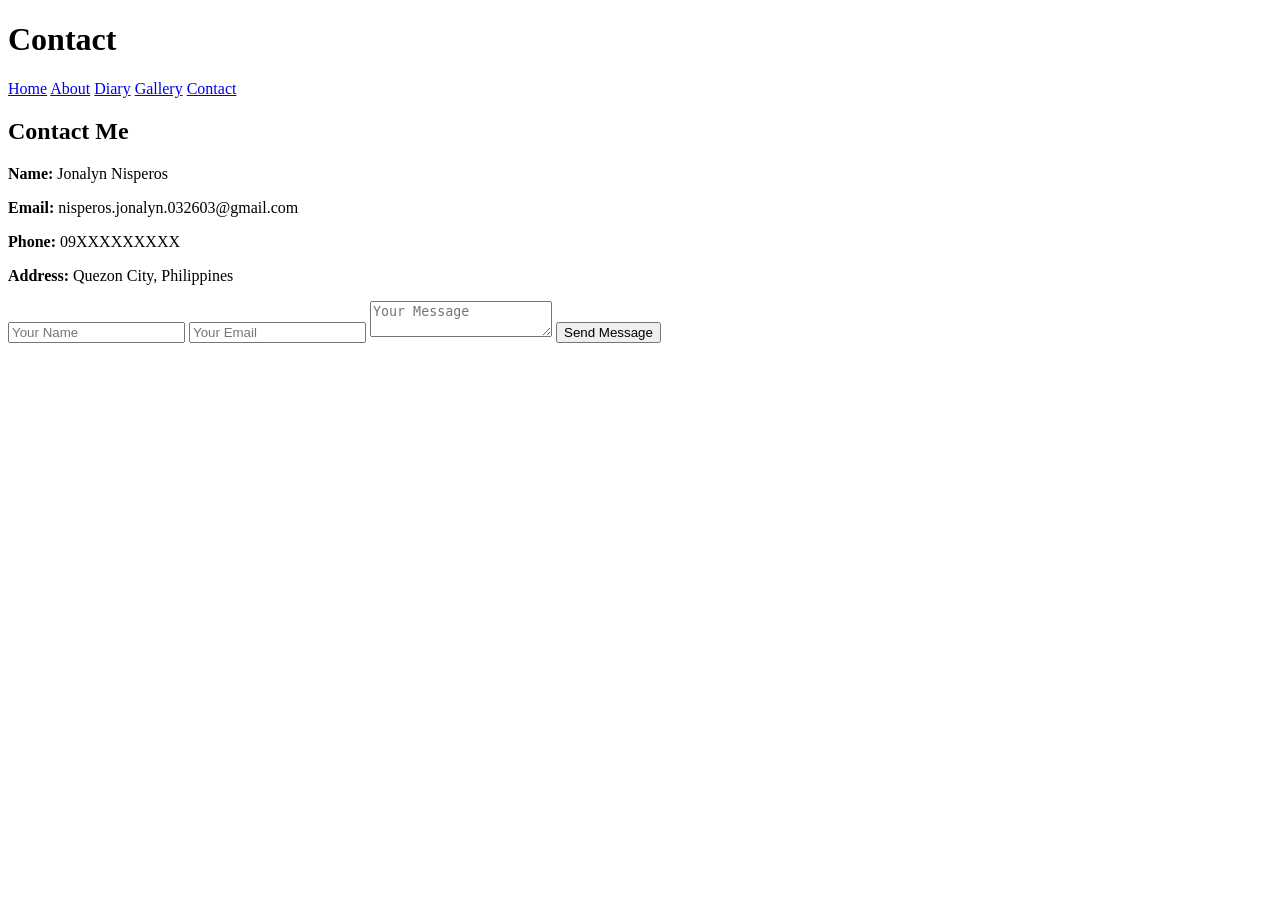
==== contact.html @ b8fb5d14 "Add files via upload" ====
<!DOCTYPE html>
<html>
<head>
    <title>Contact</title>
    <link rel="stylesheet" href="style.css">
</head>

<body>
    <header>
        <h1>Contact</h1>
        <nav>
            <a href="index.html">Home</a>
            <a href="about.html">About</a>
            <a href="diary.html">Diary</a>
            <a href="gallery.html">Gallery</a>
            <a href="contact.html">Contact</a>
        </nav>
    </header>
<section class="card-container">
  <div class="card">
    <section id="contact">
  <h2>Contact Me</h2>
  
  <div class="contact-container">
    <div class="contact-info">
      <p><strong>Name:</strong> Jonalyn Nisperos</p>
      <p><strong>Email:</strong> nisperos.jonalyn.032603@gmail.com</p>
      <p><strong>Phone:</strong> 09XXXXXXXXX</p>
      <p><strong>Address:</strong> Quezon City, Philippines</p>
    </div>

    <form class="contact-form">
      <input type="text" placeholder="Your Name" required>
      <input type="email" placeholder="Your Email" required>
      <textarea placeholder="Your Message" required></textarea>
      <button type="submit">Send Message</button>
    </form>
  </div>
</section>
</section>
</body>
</html>
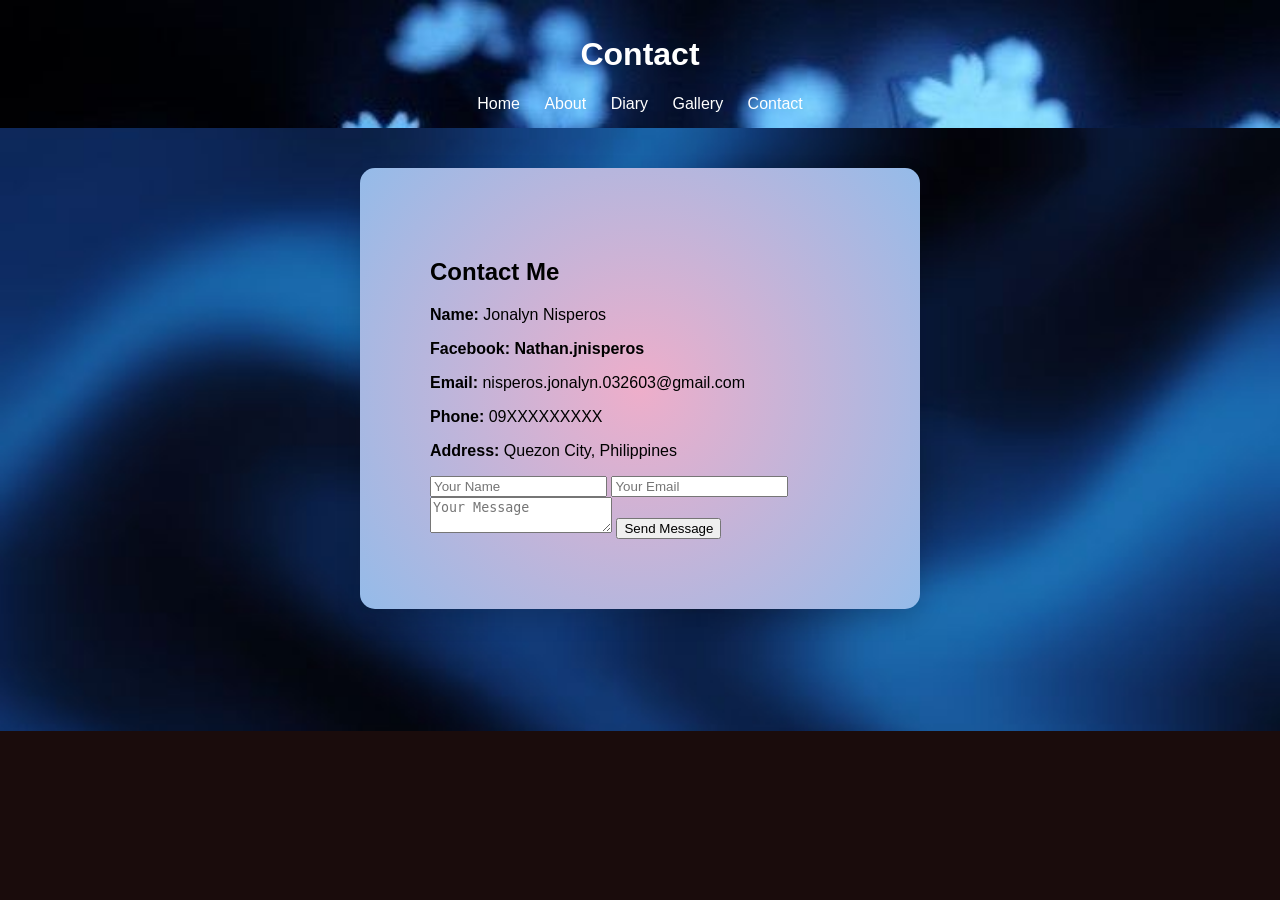
==== commit 016f7eaf: "Update contact.html" ====
--- a/contact.html
+++ b/contact.html
@@ -24,6 +24,7 @@
   <div class="contact-container">
     <div class="contact-info">
       <p><strong>Name:</strong> Jonalyn Nisperos</p>
+      <p><strong>Facebook: Nathan.jnisperos </p></strong>
       <p><strong>Email:</strong> nisperos.jonalyn.032603@gmail.com</p>
       <p><strong>Phone:</strong> 09XXXXXXXXX</p>
       <p><strong>Address:</strong> Quezon City, Philippines</p>
@@ -39,4 +40,4 @@
 </section>
 </section>
 </body>
-</html>+</html>
--- a/style.css
+++ b/style.css
@@ -0,0 +1,136 @@
+body {
+    font-family: Arial, sans-serif;
+    margin: 0;
+    background-color: white;
+    background: #1a0c0c;
+    background-image: url("bbb.jpg");
+    background-size: cover;
+    background-repeat: no-repeat;
+}
+
+header {
+    background-image: url(hh.jpg);
+    background-size: cover;
+    color: white;
+    padding: 15px;
+    text-align: center;
+}
+
+nav a {
+    color: white;
+    margin: 0 10px;
+    text-decoration: none;
+}
+
+nav a:hover {
+    text-decoration: underline;
+}
+
+section {
+    padding: 20px;
+    background: none;
+    margin: 20px;
+    border-radius: 5px;
+}
+
+.card-container {
+  display: flex;
+  justify-content: center; /* Centers content horizontally */
+  align-items: center;     /* Centers content vertically */
+
+
+}
+
+.diary-container {
+  display: flex;
+  flex-wrap: wrap; /* Para bumaba ang Sportsfest Day kung hindi na kasya */
+  gap: 20px;       /* Spacing sa pagitan ng mga cards */
+  justify-content: flex-start; /* Naka-align sa kaliwa */
+  padding: 30px;
+}
+
+.card {
+    width: 500px;
+    border-radius: 15px;
+    overflow: hidden;
+    background: #EEAECA;
+    background: radial-gradient(circle, rgba(238, 174, 202, 1) 0%, rgba(148, 187, 233, 1) 100%);
+    box-shadow: 0 10px 25px rgba(0,0,0,0.15);
+    padding: 30px;
+    
+  }
+
+
+img {
+    margin: 10px;
+    border-radius: 5px;
+}
+
+ 
+video {
+        
+        border-radius: 5px;
+        margin-top: 10px;
+    }
+ 
+    
+.pretty-content {
+        display: flex;
+        align-items: center;
+        justify-content: space-between;
+        height: auto;
+        padding: 0 90px;
+        height: 100vh; 
+      }
+
+.pretty-text {
+        max-width: 600px;
+        color: white;
+      }
+
+.pretty-text h1 {
+        font-size: 70px;
+        line-height: 1.1;
+        margin-bottom: 15px;
+      }
+.cursive-name {
+    font-family: cursive;
+    color: yellow;
+}
+.pretty-text h2 {
+        font-size: 20px;
+        letter-spacing: 3px;
+        color: #ffd369;
+        margin-bottom: 25px;
+      }
+
+.pretty-text p {
+        font-size: 15px;
+        line-height: 1.8;
+        color: #e0e0e0;
+        margin-bottom: 40px;
+      }
+
+      
+.csta-btn {
+        padding: 15px 40px;
+        border: 2px solid #ffd369;
+        background: transparent;
+        color: white;
+        font-size: 16px;
+        letter-spacing: 2px;
+        cursor: pointer;
+        text-decoration: none;
+      }
+
+.csta-btn:hover {
+        background: #ffd369;
+        color: black;
+        transition: 0.4s;
+      }
+
+.pretty-image img {
+        width: 500px;
+        max-height: 80vh;
+        object-fit: cover;
+      }
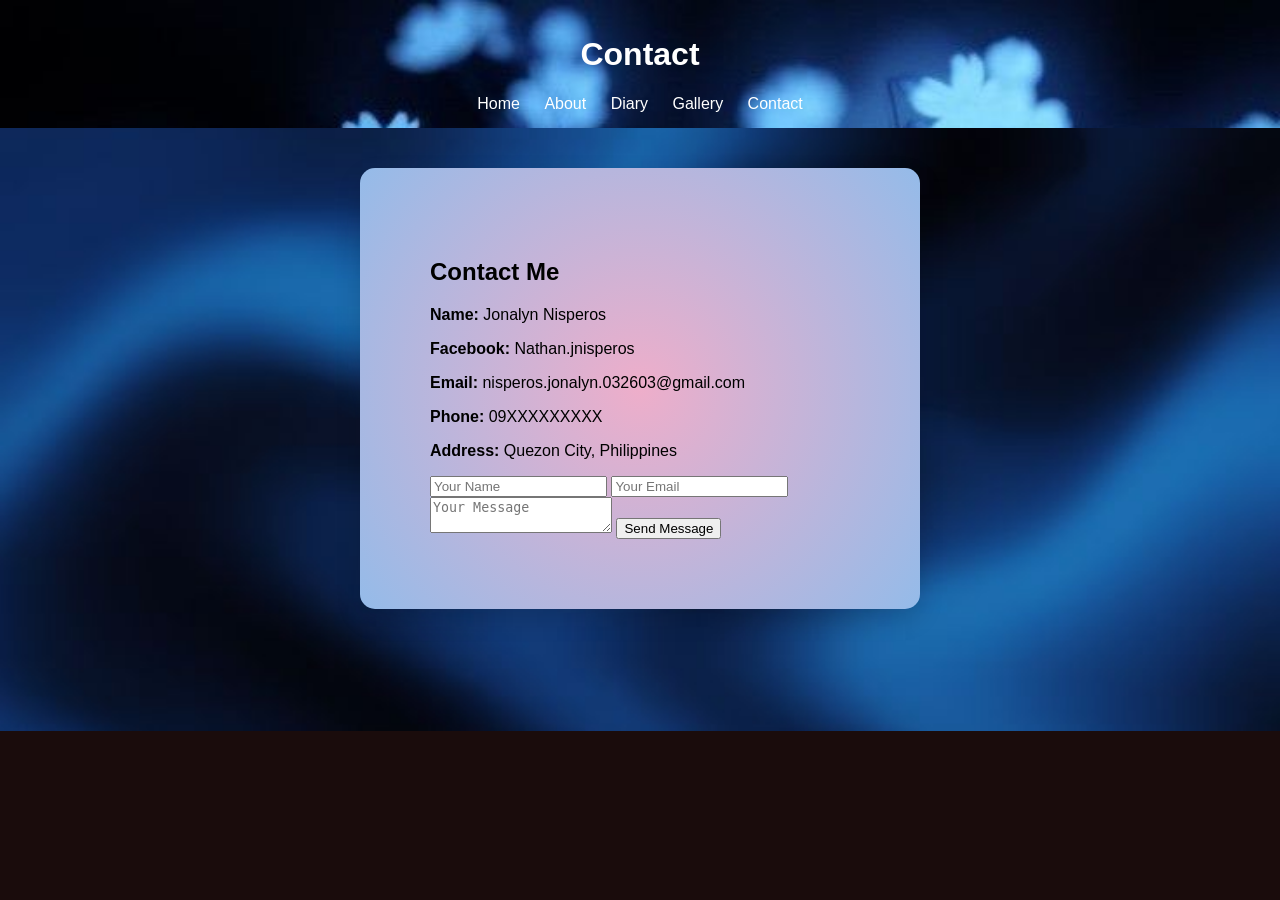
==== commit 0e056834: "Update contact.html" ====
--- a/contact.html
+++ b/contact.html
@@ -24,7 +24,7 @@
   <div class="contact-container">
     <div class="contact-info">
       <p><strong>Name:</strong> Jonalyn Nisperos</p>
-      <p><strong>Facebook: Nathan.jnisperos </p></strong>
+      <p><strong>Facebook: </strong> Nathan.jnisperos </p>
       <p><strong>Email:</strong> nisperos.jonalyn.032603@gmail.com</p>
       <p><strong>Phone:</strong> 09XXXXXXXXX</p>
       <p><strong>Address:</strong> Quezon City, Philippines</p>
